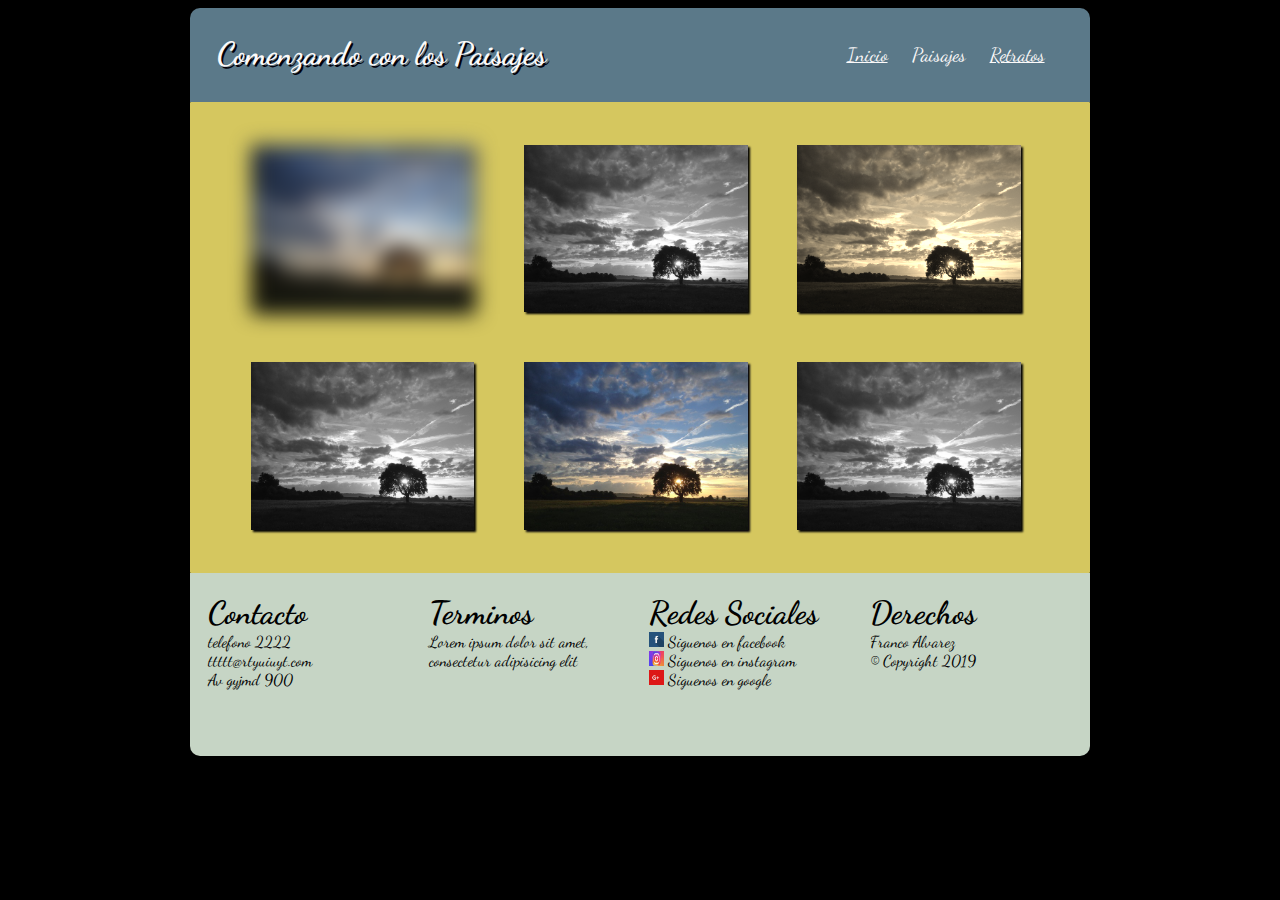
==== git-evaluacion2/paisaje/paisajes.html @ 7dcba57f "subiendo" ====
<!DOCTYPE html>
<html lang="en" dir="ltr">
  <head>
    <meta name="viewport" content="width=device-width, initial-scale=1.0">
    <meta charset="utf-8">
    <link href='https://fonts.googleapis.com/css?family=Dancing+Script' type='text/css' rel='stylesheet'>
    <link rel="stylesheet" href="css/paisaje-estilos.css">
    <title>prueba de fotografia</title>
  </head>
  <body class="padre">
    <div class="contenido">
      <header>
        <div class="menu">  <!-- NOTE: este es el titulo y el navegador -->
          <div class="logo"> <h1>Comenzando con los Paisajes</h1> </div>
          <nav class="nav" >
            <a id=inicio href="../inicio/index.html">Inicio</a>
            <a id=paisajes href="paisajes.html">Paisajes</a>
            <a id=retratos href="../retratos/retratos.html">Retratos</a>
          </nav>
        </div>
        <div class="segundas"> <!-- NOTE: imagenes secundarias -->
          <div class="img">
          <div class="img1">
            <img src="imagenes/imagen1.jpg" >
						</div>
          <div class="img2">
            <img src="imagenes/imagen1.jpg" >
					</div>
          <div class="img3">
            <img src="imagenes/imagen1.jpg" >
						</div>
            <div class="img4">
              <img src="imagenes/imagen1.jpg" >
              </div>
            <div class="img5">
              <img src="imagenes/imagen1.jpg" >
              </div>
            <div class="img6">
              <img src="imagenes/imagen1.jpg" >
              </div>
          </div>
        </div>
      </header>
    </div>
      <footer class="footer"> <!-- NOTE: pie de pagina -->
        <div class="contacto"> <h1>Contacto</h1>
            <ol>
              <li>telefono 2222</li>
              <li>ttttt@rtyuiuyt.com</li>
              <li>Av gyjmd 900</li>
            </ol> </div>
        <div class="terminos"> <h1>Terminos</h1>
            <label>Lorem ipsum dolor sit amet, consectetur adipisicing elit </label> </div>
        <div class="social"> <h1>Redes Sociales</h1>
          <div class="icono"> <img src="imagenes/facebook.png" >
            <a href="https://www.facebook.com"> <label>Siguenos en facebook</label></a> </div>
          <div class="icono"> <img src="imagenes/instagram.jpg" >
             <a href="https://www.instagram.com"><label>Siguenos en instagram</label></a> </div>
          <div class="icono"> <img src="imagenes/google.jpg" >
             <a href="https://www.google.com"> <label>Siguenos en google</label></a> </div>
        </div>
        <div class="derechos"> <h1>Derechos</h1>
            <label> Franco Alvarez </label>
            <label> &copy; Copyright 2019</label>
        </div>
      </footer>
  </body>
</html>
---- git-evaluacion2/paisaje/css/paisaje-estilos.css ----
.padre{
  /* margin: auto; */
  /* width: auto; */
  /* height: auto; */
  background-color:  #000;
  display: flex;
  -webkit-flex-flow: column;         /* la clave para centrar un div es usando una etiqueta  prinipal*/
  -ms-flex-flow:column;
  -o-flex-flow:column;
  font-family: 'Dancing Script';
}
 .menu{
   border-top-right-radius: 10px;
   border-top-left-radius: 10px;
   padding: 3%;
   background-color:#5b7989;
   }
.logo h1{
  color: #FCFAFA;
  text-shadow:2px 2px #02010a;
  }
  .nav a{
    font-size: 1.2em;
    color: #FCFAFA;
    }
    #paisajes {
     text-decoration:none;
   }
.segundas {
  text-align: center;
  background-color: #d5c75f;
  border-radius: 1px;
     }
      .img img{
        box-shadow: 2px 2px 2px  #02010a;
      }
.footer{
  padding-bottom: 4%;
	width: 100%;
  background-color: #C6d5c5;
  border-bottom-left-radius: 10px;
  border-bottom-right-radius: 10px;
   }
   .contacto{
     width: auto;
   }
     .contacto h1{text-align: left;
     }
     .contacto  ol {list-style: none;text-align: left;
       padding-left:0%;
     }
   .terminos{
     width: auto;
   }
    .terminos h1{text-align: left;}
   .social {
     width: auto;
   }
      .social a{text-decoration: none;color: black}
    .icono img{
      max-width: 15px;
      height: 15px;
    }
   .derechos{
     width: auto;
   }
      .derechos label{display: block;}
      @media all and (max-width: 899px)
      {
      .padre{
        -webkit-flex-flow: column;
        justify-content: center;
        align-items: center;
      }
        .contenido{
          width: 100%;
        }
        .menu{
          padding: 3%;
          align-items: center;
          display: flex;
          flex-flow: column;
        }
        .logo{
          padding: 4%;
          text-align: center;
        }
          .logo h1{
            margin-top: auto;
            margin-bottom: auto;
          }
        .nav{
          width: 50%;
          display: flex;
          flex-flow: row;
          justify-content: center;
        }
          .nav a{
            padding-left: 7%;
            font-size: 1.4em;
          }
        .segundas{
          display:flex;
          flex-flow: column;
          justify-content: center;
        }
            .img{
              align-items: center;
              display: flex;
              flex-flow: column;
            }
              .img img{
                width: 90%;
                max-height: 90%;
              }
              .img1, .img2, .img3, .img4, .img5, .img6{padding: 4%;}
              .img1 {filter: blur(10px);}
              .img2,.img6,.img4 {filter: grayscale(100%);}
              .img3 {filter: sepia(90%);}
          .footer{
            width: 92%;
            padding-top: 4%;
            padding-left: 8%;
            display: flex;
            flex-flow: column;
          }
      }
 @media all and (min-width:900px) {
   .padre{align-items: center;}
   .contenido{
     width: 900px;
   }
   .menu{
     display: flex;
     flex-flow: row nowrap;
   }
   .logo h1{
     display: inline;
     text-align: left;
   }
   .nav{
     text-align: right;
     padding: 1%;
     flex: 1 2 auto;
   }
    .nav a{
      padding: 2%;
    }
   .segundas{
     flex-flow: nowrap;
     display: flex;
     justify-content: center;
   }
   .img{
     padding: 2% 4% 2% 4%;
     width: 100%;
     height: 100%;
   }
   .img img{
     float: left;
     margin: 3%;
     width: 27%;
   }
    .img1{filter: blur(10px);}
    .img2,.img6,.img4{filter: grayscale(100%);}
    .img3{filter: sepia(90%);}
   .footer{
     display: flex;
     width: 900px;
   }
    .footer h1{
      margin-bottom: 0px;
    }
      .footer ol{
        margin-top: 0px;
      }
   .contacto{
     padding-left: 2%;
     width: 25%;
   }
   .terminos{
     width: 25%;
   }
   .social{
     width: 25%;
   }
   .derechos{
     width: 25%;
   }
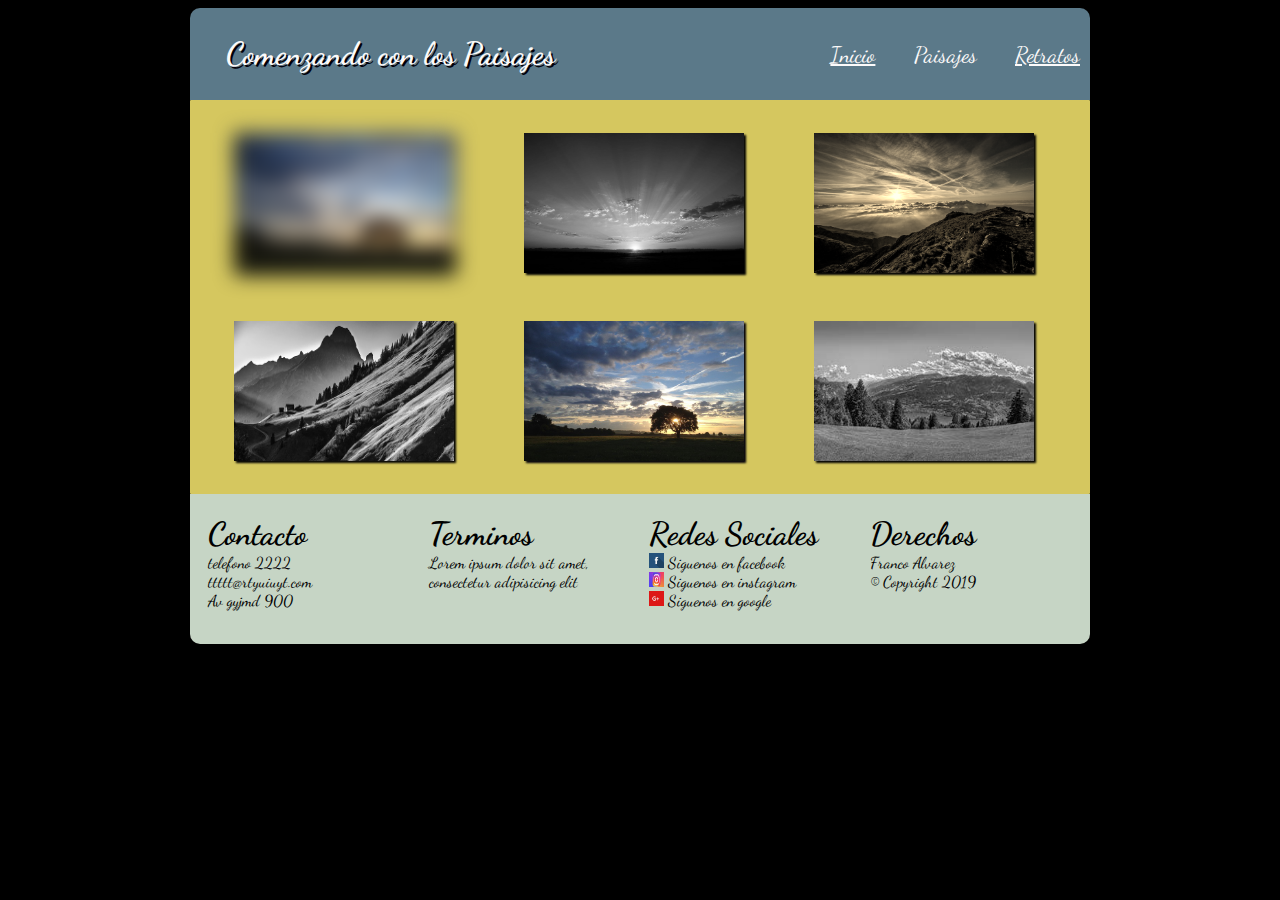
==== commit 491eede9: "primeras correcciones" ====
--- a/git-evaluacion2/paisaje/paisajes.html
+++ b/git-evaluacion2/paisaje/paisajes.html
@@ -24,19 +24,19 @@
             <img src="imagenes/imagen1.jpg" >
 						</div>
           <div class="img2">
-            <img src="imagenes/imagen1.jpg" >
+            <img src="imagenes/imagen2.jpg" >
 					</div>
           <div class="img3">
-            <img src="imagenes/imagen1.jpg" >
+            <img src="imagenes/imagen3.jpg" >
 						</div>
             <div class="img4">
-              <img src="imagenes/imagen1.jpg" >
+              <img src="imagenes/imagen4.jpg" >
               </div>
             <div class="img5">
               <img src="imagenes/imagen1.jpg" >
               </div>
             <div class="img6">
-              <img src="imagenes/imagen1.jpg" >
+              <img src="imagenes/imagen5.jpg" >
               </div>
           </div>
         </div>
--- a/git-evaluacion2/paisaje/css/paisaje-estilos.css
+++ b/git-evaluacion2/paisaje/css/paisaje-estilos.css
@@ -1,7 +1,4 @@
 .padre{
-  /* margin: auto; */
-  /* width: auto; */
-  /* height: auto; */
   background-color:  #000;
   display: flex;
   -webkit-flex-flow: column;         /* la clave para centrar un div es usando una etiqueta  prinipal*/
@@ -19,21 +16,25 @@
   color: #FCFAFA;
   text-shadow:2px 2px #02010a;
   }
+.nav{
+  /* padding: 1%; */
+  }
   .nav a{
     font-size: 1.2em;
+    /* padding: 2%; */
     color: #FCFAFA;
     }
     #paisajes {
      text-decoration:none;
    }
-.segundas {
-  text-align: center;
-  background-color: #d5c75f;
-  border-radius: 1px;
-     }
-      .img img{
-        box-shadow: 2px 2px 2px  #02010a;
-      }
+   .segundas {
+     text-align: center;
+     background-color: #d5c75f;
+     border-radius: 1px;
+        }
+         .img img{
+           box-shadow: 2px 2px 2px  #02010a;
+         }
 .footer{
   padding-bottom: 4%;
 	width: 100%;
@@ -45,6 +46,7 @@
      width: auto;
    }
      .contacto h1{text-align: left;
+       /* padding-left: 10%; */
      }
      .contacto  ol {list-style: none;text-align: left;
        padding-left:0%;
@@ -65,125 +67,342 @@
      width: auto;
    }
       .derechos label{display: block;}
-      @media all and (max-width: 899px)
-      {
-      .padre{
-        -webkit-flex-flow: column;
-        justify-content: center;
-        align-items: center;
-      }
-        .contenido{
-          width: 100%;
-        }
-        .menu{
-          padding: 3%;
-          align-items: center;
-          display: flex;
-          flex-flow: column;
-        }
-        .logo{
-          padding: 4%;
-          text-align: center;
-        }
-          .logo h1{
-            margin-top: auto;
-            margin-bottom: auto;
+            @media all and (min-width: 200px)
+            {
+              .padre{
+                -webkit-flex-flow: column;
+                justify-content: center;
+                align-items: center;
+              }
+                .contenido{
+                  width: 100%;
+                }
+                .menu{
+                  padding: 3%;
+                  align-items: center;
+                  display: flex;
+                  flex-flow: column;
+                }
+                .logo{
+                  width: 100%;
+                  text-align: center;
+                  padding: 2%;
+                }
+                  .logo h1{
+                    display: inline;
+                    margin-top: auto;
+                    margin-bottom: auto;
+                  }
+              .nav{
+                width: 50%;
+                display: flex;
+                flex-flow: row;
+                justify-content: center;
+              }
+                .nav a{
+                  padding-left: 7%;
+                  font-size: 1.4em;
+                }
+              .segundas{
+                display:flex;
+                flex-flow: column;
+                justify-content: center;
+              }
+                  .img{
+                    align-items: center;
+                    display: flex;
+                    flex-flow: column;
+                  }
+                    .img img{
+                      width: 90%;
+                      height: 100%;
+                    }
+                    .img1, .img2, .img3, .img4, .img5, .img6{padding: 4%;height: 200px;}
+                    .img1 {filter: blur(10px);}
+                    .img2,.img6,.img4 {filter: grayscale(100%);}
+                    .img3 {filter: sepia(90%);}
+                .footer{
+                  width: 92%;
+                  padding-top: 4%;
+                  padding-left: 8%;
+                  display: flex;
+                  flex-flow: column;
+                }
+            }
+            @media all and (min-width: 400px)
+            {
+              .padre{
+                -webkit-flex-flow: column;
+                justify-content: center;
+                align-items: center;
+              }
+                .contenido{
+                  width: 100%;
+                }
+                .menu{
+                  padding: 3%;
+                  align-items: center;
+                  display: flex;
+                  flex-flow: column;
+                }
+                .logo{
+                  text-align: center;
+                }
+                .logo{
+                  width: 100%;
+                  text-align: center;
+                  padding: 2%;
+                }
+                  .logo h1{
+                    display: inline;
+                    margin-top: auto;
+                    margin-bottom: auto;
+                  }
+              .nav{
+                width: 50%;
+                display: flex;
+                flex-flow: row;
+                justify-content: center;
+              }
+                .nav a{
+                  padding-left: 7%;
+                  font-size: 1.4em;
+                }
+                .segundas{
+                  display:flex;
+                  flex-flow: column;
+                  justify-content: center;
+                }
+                    .img{
+                      align-items: center;
+                      display: flex;
+                      flex-flow: column;
+                    }
+                      .img img{
+                        width: 90%;
+                        height: 100%;
+                      }
+                      .img1, .img2, .img3, .img4, .img5, .img6{padding: 4%;height: 340px;}
+                      .img1 {filter: blur(10px);}
+                      .img2,.img6,.img4 {filter: grayscale(100%);}
+                      .img3 {filter: sepia(90%);}
+                .footer{
+                  width: 92%;
+                  padding-top: 4%;
+                  padding-left: 8%;
+                  display: flex;
+                  flex-flow: column;
+                }
+            }
+            @media all and (min-width: 550px)
+            {
+              .padre{
+                -webkit-flex-flow: column;
+                justify-content: center;
+                align-items: center;
+              }
+                .contenido{
+                  width: 100%;
+                }
+                .menu{
+                  padding: 3%;
+                  align-items: center;
+                  display: flex;
+                  flex-flow: column;
+                }
+                .logo{
+                  width: 100%;
+                  text-align: center;
+                  padding: 2%;
+                }
+                  .logo h1{
+                    display: inline;
+                    margin-top: auto;
+                    margin-bottom: auto;
+                  }
+              .nav{
+                width: 50%;
+                display: flex;
+                flex-flow: row;
+                justify-content: center;
+              }
+                .nav a{
+                  padding-left: 7%;
+                  font-size: 1.4em;
+                }
+                .segundas{
+                  display:flex;
+                  flex-flow: column;
+                  justify-content: center;
+                }
+                    .img{
+                      align-items: center;
+                      display: flex;
+                      flex-flow: column;
+                    }
+                      .img img{
+                        width: 90%;
+                        height: 100%;
+                      }
+                      .img1, .img2, .img3, .img4, .img5, .img6{padding: 4%;height: 450px;}
+                      .img1 {filter: blur(10px);}
+                      .img2,.img6,.img4 {filter: grayscale(100%);}
+                      .img3 {filter: sepia(90%);}
+                .footer{
+                  width: 92%;
+                  padding-top: 4%;
+                  padding-left: 8%;
+                  display: flex;
+                  flex-flow: column;
+                }
+                @media all and (min-width: 650px)
+                {
+                  .padre{
+                    -webkit-flex-flow: column;
+                    justify-content: center;
+                    align-items: center;
+                  }
+                    .contenido{
+                      width: 100%;
+                    }
+                    .menu{
+                      padding: 3%;
+                      align-items: center;
+                      display: flex;
+                      flex-flow: column;
+                    }
+                    .logo{
+                      width: 100%;
+                      text-align: center;
+                      padding: 2%;
+                    }
+                      .logo h1{
+                        display: inline;
+                        margin-top: auto;
+                        margin-bottom: auto;
+                      }
+                  .nav{
+                    width: 50%;
+                    display: flex;
+                    flex-flow: row;
+                    justify-content: center;
+                  }
+                    .nav a{
+                      padding-left: 7%;
+                      font-size: 1.4em;
+                    }
+                    .segundas{
+                      display:flex;
+                      flex-flow: column;
+                      justify-content: center;
+                    }
+                        .img{
+                          align-items: center;
+                          display: flex;
+                          flex-flow: column;
+                        }
+                          .img img{
+                            width: 90%;
+                            height: 100%;
+                          }
+                          .img1, .img2, .img3, .img4, .img5, .img6{padding: 4%;height: 600px;}
+                          .img1 {filter: blur(10px);}
+                          .img2,.img6,.img4 {filter: grayscale(100%);}
+                          .img3 {filter: sepia(90%);}
+                    .footer{
+                      width: 92%;
+                      padding-top: 4%;
+                      padding-left: 8%;
+                      display: flex;
+                      flex-flow: column;
+                    }
+       @media all and (min-width:900px) {
+         .padre{
+           -webkit-flex-flow: column;
+           justify-content: center;
+           align-items: center;
+         }
+         .contenido{
+           width: 900px;
+         }
+         .menu{
+           padding-left: 0%;
+           padding-right: 0%;
+           padding-top: 3%;
+           padding-bottom: 3%;
+           align-items: center;
+           display: flex;
+           flex-flow: nowrap;
+         }
+         .logo{
+           padding: 0px;
+           width: 400px;
+           text-align: center;
+         }
+           .logo h1{
+             display: inline;
+             /* padding: 4%; */
+             margin-top: auto;
+             margin-bottom: auto;
+           }
+       .nav{
+         width: 490px;
+         display: inline;
+         text-align: right;
+       }
+         .nav a{
+           padding-left: 7%;
+           font-size: 1.4em;
+         }
+         .segundas{
+           flex-flow: nowrap;
+           display: flex;
+           justify-content: center;
+         }
+         .img{
+           align-items: center;
+           padding: 1%;
+           width: 100%;
+           height: 100%;
+           display: flex;
+           flex-flow: wrap;
+         }
+         .img img{
+           /* display: inline; */
+           /* padding: 0%; */
+           /* float: left; */
+           /* margin: 3%; */
+           width: 100%;
+           height: 100%;
+         }
+         .img1, .img2, .img3, .img4, .img5, .img6{padding-top: 24px;padding-bottom:24px;
+           padding-left: 35px;padding-right: 35px;height: 140px;width: 220px;}
+          .img1{filter: blur(10px);}
+          .img2,.img6,.img4{filter: grayscale(100%);}
+          .img3{filter: sepia(90%);}
+      .footer{
+           height: 150px;
+           padding: 0px;
+           flex-flow: nowrap;
+           width: 900px;
+           display: flex;
+         }
+          .footer h1{
+            margin-bottom: 0px;
           }
-        .nav{
-          width: 50%;
-          display: flex;
-          flex-flow: row;
-          justify-content: center;
-        }
-          .nav a{
-            padding-left: 7%;
-            font-size: 1.4em;
-          }
-        .segundas{
-          display:flex;
-          flex-flow: column;
-          justify-content: center;
-        }
-            .img{
-              align-items: center;
-              display: flex;
-              flex-flow: column;
+            .footer ol{
+              margin-top: 0px;
             }
-              .img img{
-                width: 90%;
-                max-height: 90%;
-              }
-              .img1, .img2, .img3, .img4, .img5, .img6{padding: 4%;}
-              .img1 {filter: blur(10px);}
-              .img2,.img6,.img4 {filter: grayscale(100%);}
-              .img3 {filter: sepia(90%);}
-          .footer{
-            width: 92%;
-            padding-top: 4%;
-            padding-left: 8%;
-            display: flex;
-            flex-flow: column;
-          }
-      }
- @media all and (min-width:900px) {
-   .padre{align-items: center;}
-   .contenido{
-     width: 900px;
-   }
-   .menu{
-     display: flex;
-     flex-flow: row nowrap;
-   }
-   .logo h1{
-     display: inline;
-     text-align: left;
-   }
-   .nav{
-     text-align: right;
-     padding: 1%;
-     flex: 1 2 auto;
-   }
-    .nav a{
-      padding: 2%;
-    }
-   .segundas{
-     flex-flow: nowrap;
-     display: flex;
-     justify-content: center;
-   }
-   .img{
-     padding: 2% 4% 2% 4%;
-     width: 100%;
-     height: 100%;
-   }
-   .img img{
-     float: left;
-     margin: 3%;
-     width: 27%;
-   }
-    .img1{filter: blur(10px);}
-    .img2,.img6,.img4{filter: grayscale(100%);}
-    .img3{filter: sepia(90%);}
-   .footer{
-     display: flex;
-     width: 900px;
-   }
-    .footer h1{
-      margin-bottom: 0px;
-    }
-      .footer ol{
-        margin-top: 0px;
-      }
-   .contacto{
-     padding-left: 2%;
-     width: 25%;
-   }
-   .terminos{
-     width: 25%;
-   }
-   .social{
-     width: 25%;
-   }
-   .derechos{
-     width: 25%;
-   }
+         .contacto{
+           padding-left: 2%;
+           width: 25%;
+         }
+         .terminos{
+           width: 25%;
+         }
+         .social{
+           width: 25%;
+         }
+         .derechos{
+           width: 25%;
+         }
